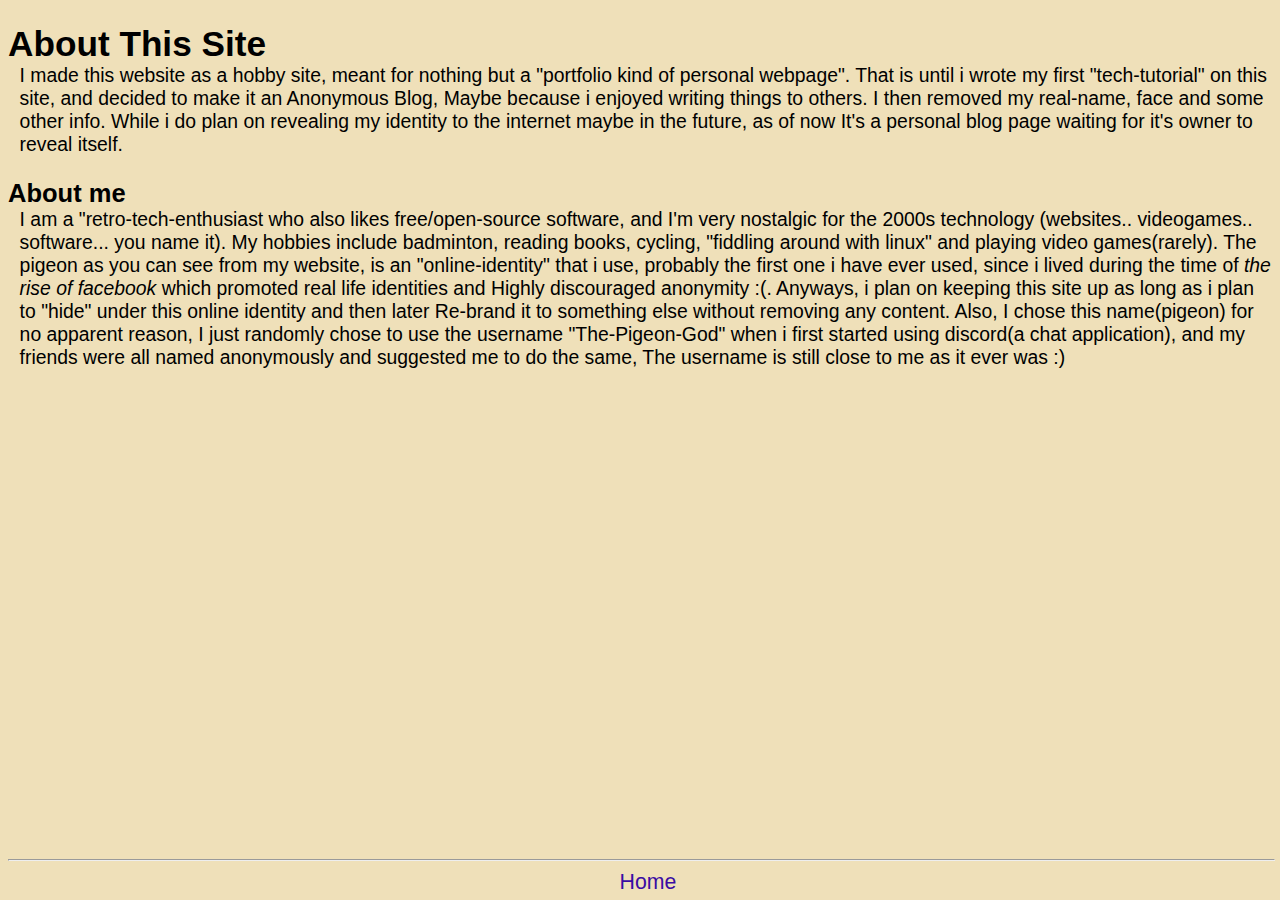
==== about.html @ dea9f588 "first commit" ====
<!DOCTYPE html>
<html lang="en">
<head>
    <!--data for browser-->
    <title>About Pigeon's website</title>
    <meta charset="utf-8">
    <meta name="author" content="Pigeon">
    <!-- search engine information-->
    <meta name="title" content="Pigeon's Website">
    <meta name="description" content="my personal website with some random stuff i like.">
    <!--CSS-->
    <link type="text/css" rel="stylesheet" href="CSS/style.css" />
    <!-- I don't know why you're reading this. Nothing important to see here... or is there?--> 
</head>

<body>
    <h1>About This Site</h1>
    <p>I made this website as a hobby site, meant for nothing but a "portfolio kind of personal webpage". That is until i wrote my first "tech-tutorial" on this site, and decided to make it an Anonymous Blog, Maybe because i enjoyed writing things to others. I then removed my real-name, face and some other info. While i do plan on revealing my identity to the internet maybe in the future, as of now It's a personal blog page waiting for it's owner to reveal itself.</p>
    <h2>About me</h2>
    <p>I am a "retro-tech-enthusiast who also likes free/open-source software, and I'm very nostalgic for the 2000s technology (websites.. videogames.. software... you name it). My hobbies include badminton, reading books, cycling, "fiddling around with linux" and playing video games(rarely). The pigeon as you can see from my website, is an "online-identity" that i use, probably the first one i have ever used, since i lived during the time of  <i>the rise of facebook</i>  which promoted real life identities and Highly discouraged anonymity :(. Anyways, i plan on keeping this site up as long as i plan to "hide" under this online identity and then later Re-brand it to something else without removing any content. Also,  I chose this name(pigeon) for no apparent reason, I just randomly chose to use the username "The-Pigeon-God" when i first started using discord(a chat application), and my friends were all named anonymously and suggested me to do the same, The username is still close to me as it ever was :)</p>
 <footer style="text-align: center;">
    <hr>
    <a href="./index.html">
        <p>Home</p>
    </a>
</footer>
---- CSS/style.css ----
html {
    font-family: -apple-system, BlinkMacSystemFont, 'Segoe UI', 'Roboto', 'Oxygen', 'Ubuntu', 'Cantarell', 'Open Sans', 'Helvetica Neue', sans-serif;
    background-color: #EFE0B9;
    font-size: 1.1em;
    padding: 0;
    margin: 0;
}

h1 {
    margin-bottom: 0;
    font-size: 2em;
    color: black;
}

h2 {
    font-size: 1.45em;
    margin-left: 0px;
    margin-top: 8px;
    padding-top: 15px;
    padding-left: 0px;
    margin-bottom: 0%;
}

h3{
    font-size: 0.9em;
    margin-left: 0px;
    margin-top: 8px;
    padding-top: 15px;
    padding-left: 0px;
    margin-bottom: 0%;
}

h4 {
    font-size: 0.7em;
    margin-left: 0px;
    margin-top: 0px;
    padding-top: 0px;
    padding-left: 0px;
    margin-bottom: 0%;
}

.centhr {
    margin-left: 8%;
    margin-right: 10%;
}

b{
    font-weight: 600;
}
p{
  padding-left: 0.6em;
  margin: 0;
  font-size: 1.1em;
}

a {
    font-size: 1.1em;
    text-decoration: none;
    margin: 0em;
}

ul {
    list-style-type: none;
    list-style: none;
    margin: 0;
    padding-left: 0em;
}

a:link, a:visited {
    color: #3a0ca3;
}

a:hover {
    color: red;
}

li {
    list-style-type: none;
    text-decoration: none;
    margin: 0em;
    padding-bottom: 0.3em;
    padding-left: 0.6em;
}
.diybox {
    display: block;
    margin-left: 5%;
    margin-right: 5%;
    padding-bottom: 0%;
    margin-top: 0;
    padding-top: 0%;
    border-radius: 20px;
}

footer {
   position: absolute;
   bottom: 0;
   text-align: center;
   width: 99%;
   height:50px;
   margin: 0px;
   padding: 0px;
}

.intrest {
    margin: 0em;
}


#footer {
    position:absolute;
    bottom:0;
    width:100%;
    height:30px;
 }
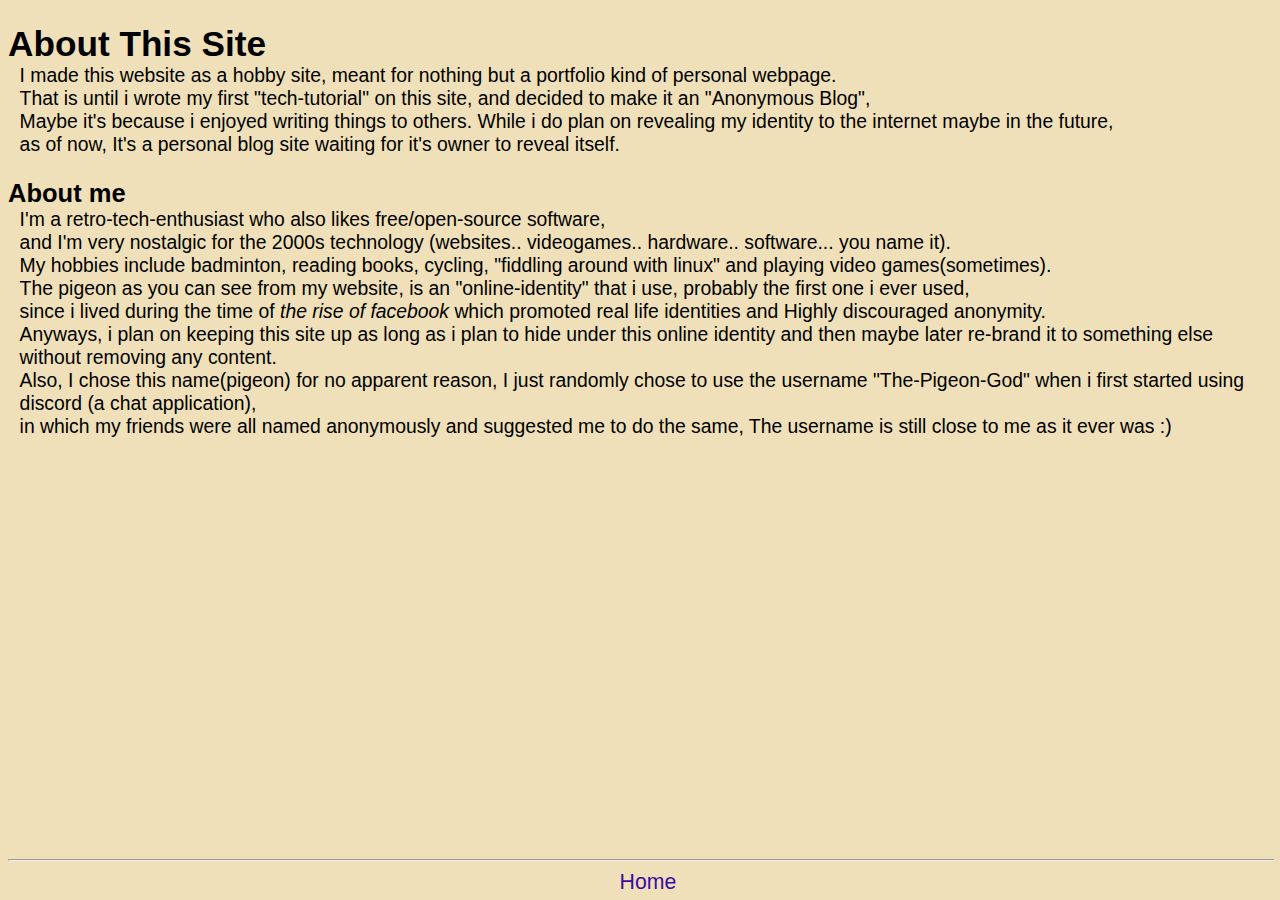
==== commit 21fe3695: "Add files via upload" ====
--- a/about.html
+++ b/about.html
@@ -15,9 +15,9 @@
 
 <body>
     <h1>About This Site</h1>
-    <p>I made this website as a hobby site, meant for nothing but a "portfolio kind of personal webpage". That is until i wrote my first "tech-tutorial" on this site, and decided to make it an Anonymous Blog, Maybe because i enjoyed writing things to others. I then removed my real-name, face and some other info. While i do plan on revealing my identity to the internet maybe in the future, as of now It's a personal blog page waiting for it's owner to reveal itself.</p>
+    <p>I made this website as a hobby site, meant for nothing but a portfolio kind of personal webpage.<br>That is until i wrote my first "tech-tutorial" on this site, and decided to make it an "Anonymous Blog",<br>Maybe it's because i enjoyed writing things to others. While i do plan on revealing my identity to the internet maybe in the future,<br>as of now, It's a personal blog site waiting for it's owner to reveal itself.</p>
     <h2>About me</h2>
-    <p>I am a "retro-tech-enthusiast who also likes free/open-source software, and I'm very nostalgic for the 2000s technology (websites.. videogames.. software... you name it). My hobbies include badminton, reading books, cycling, "fiddling around with linux" and playing video games(rarely). The pigeon as you can see from my website, is an "online-identity" that i use, probably the first one i have ever used, since i lived during the time of  <i>the rise of facebook</i>  which promoted real life identities and Highly discouraged anonymity :(. Anyways, i plan on keeping this site up as long as i plan to "hide" under this online identity and then later Re-brand it to something else without removing any content. Also,  I chose this name(pigeon) for no apparent reason, I just randomly chose to use the username "The-Pigeon-God" when i first started using discord(a chat application), and my friends were all named anonymously and suggested me to do the same, The username is still close to me as it ever was :)</p>
+    <p>I'm a retro-tech-enthusiast who also likes free/open-source software,<br>and I'm very nostalgic for the 2000s technology (websites.. videogames.. hardware.. software... you name it).<br>My hobbies include badminton, reading books, cycling, "fiddling around with linux" and playing video games(sometimes).<br>The pigeon as you can see from my website, is an "online-identity" that i use, probably the first one i ever used,<br>since i lived during the time of  <i>the rise of facebook</i> which promoted real life identities and Highly discouraged anonymity.<br>Anyways, i plan on keeping this site up as long as i plan to hide under this online identity and then maybe later re-brand it to something else without removing any content.<br>Also, I chose this name(pigeon) for no apparent reason, I just randomly chose to use the username "The-Pigeon-God" when i first started using discord (a chat application),<br>in which my  friends were all named anonymously and suggested me to do the same, The username is still close to me as it ever was :)</p>
  <footer style="text-align: center;">
     <hr>
     <a href="./index.html">
--- a/CSS/style.css
+++ b/CSS/style.css
@@ -91,6 +91,13 @@
     border-radius: 20px;
 }
 
+.code {
+    position: relative;
+    width: max-content;
+    background-color: #CABD9A;
+    color: black;
+}
+
 footer {
    position: absolute;
    bottom: 0;
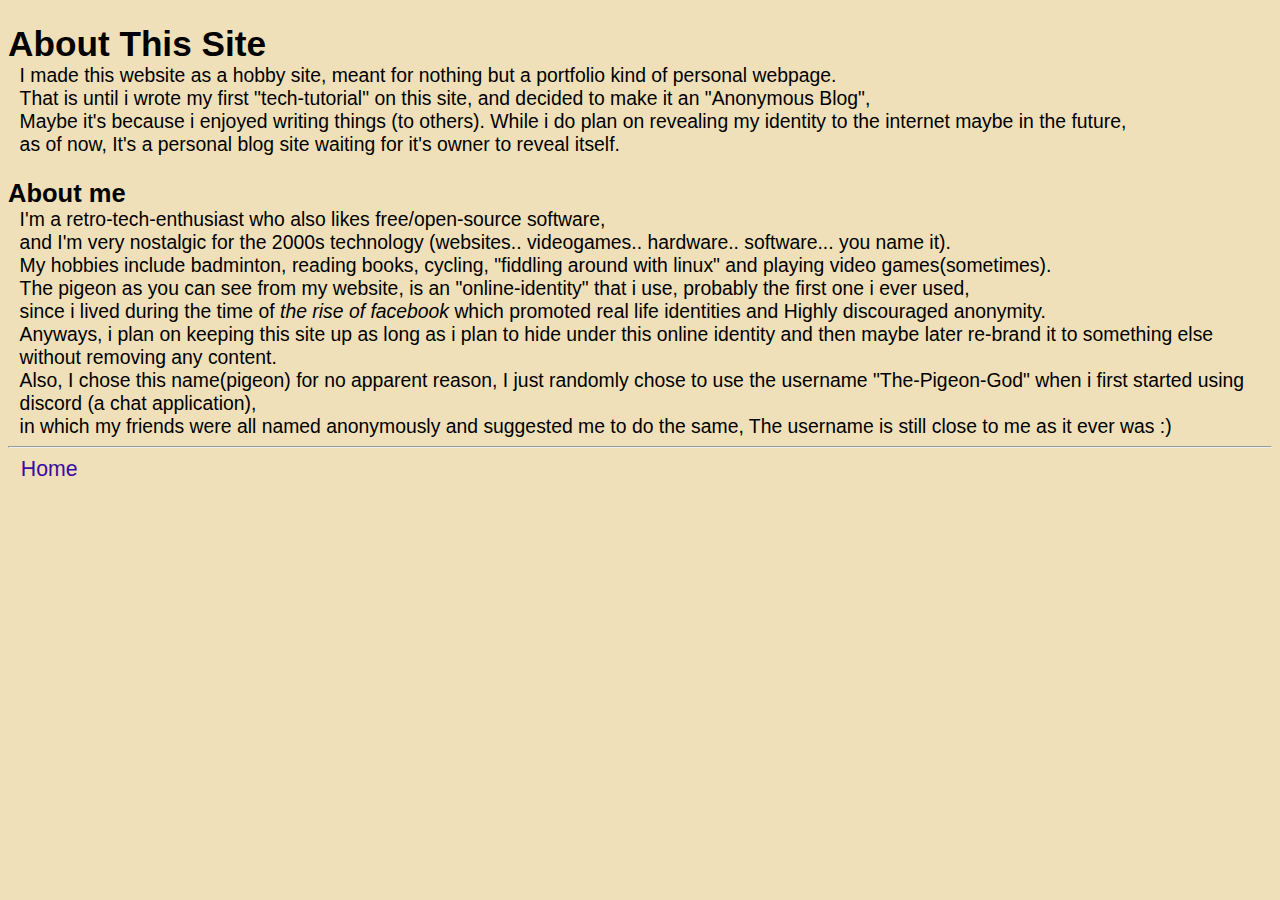
==== commit 42f4e0cd: "ficksed" ====
--- a/about.html
+++ b/about.html
@@ -15,12 +15,12 @@
 
 <body>
     <h1>About This Site</h1>
-    <p>I made this website as a hobby site, meant for nothing but a portfolio kind of personal webpage.<br>That is until i wrote my first "tech-tutorial" on this site, and decided to make it an "Anonymous Blog",<br>Maybe it's because i enjoyed writing things to others. While i do plan on revealing my identity to the internet maybe in the future,<br>as of now, It's a personal blog site waiting for it's owner to reveal itself.</p>
+    <p>I made this website as a hobby site, meant for nothing but a portfolio kind of personal webpage.<br>That is until i wrote my first "tech-tutorial" on this site, and decided to make it an "Anonymous Blog",<br>Maybe it's because i enjoyed writing things (to others). While i do plan on revealing my identity to the internet maybe in the future,<br>as of now, It's a personal blog site waiting for it's owner to reveal itself.</p>
     <h2>About me</h2>
     <p>I'm a retro-tech-enthusiast who also likes free/open-source software,<br>and I'm very nostalgic for the 2000s technology (websites.. videogames.. hardware.. software... you name it).<br>My hobbies include badminton, reading books, cycling, "fiddling around with linux" and playing video games(sometimes).<br>The pigeon as you can see from my website, is an "online-identity" that i use, probably the first one i ever used,<br>since i lived during the time of  <i>the rise of facebook</i> which promoted real life identities and Highly discouraged anonymity.<br>Anyways, i plan on keeping this site up as long as i plan to hide under this online identity and then maybe later re-brand it to something else without removing any content.<br>Also, I chose this name(pigeon) for no apparent reason, I just randomly chose to use the username "The-Pigeon-God" when i first started using discord (a chat application),<br>in which my  friends were all named anonymously and suggested me to do the same, The username is still close to me as it ever was :)</p>
- <footer style="text-align: center;">
     <hr>
     <a href="./index.html">
         <p>Home</p>
     </a>
-</footer>
+</body>
+</html>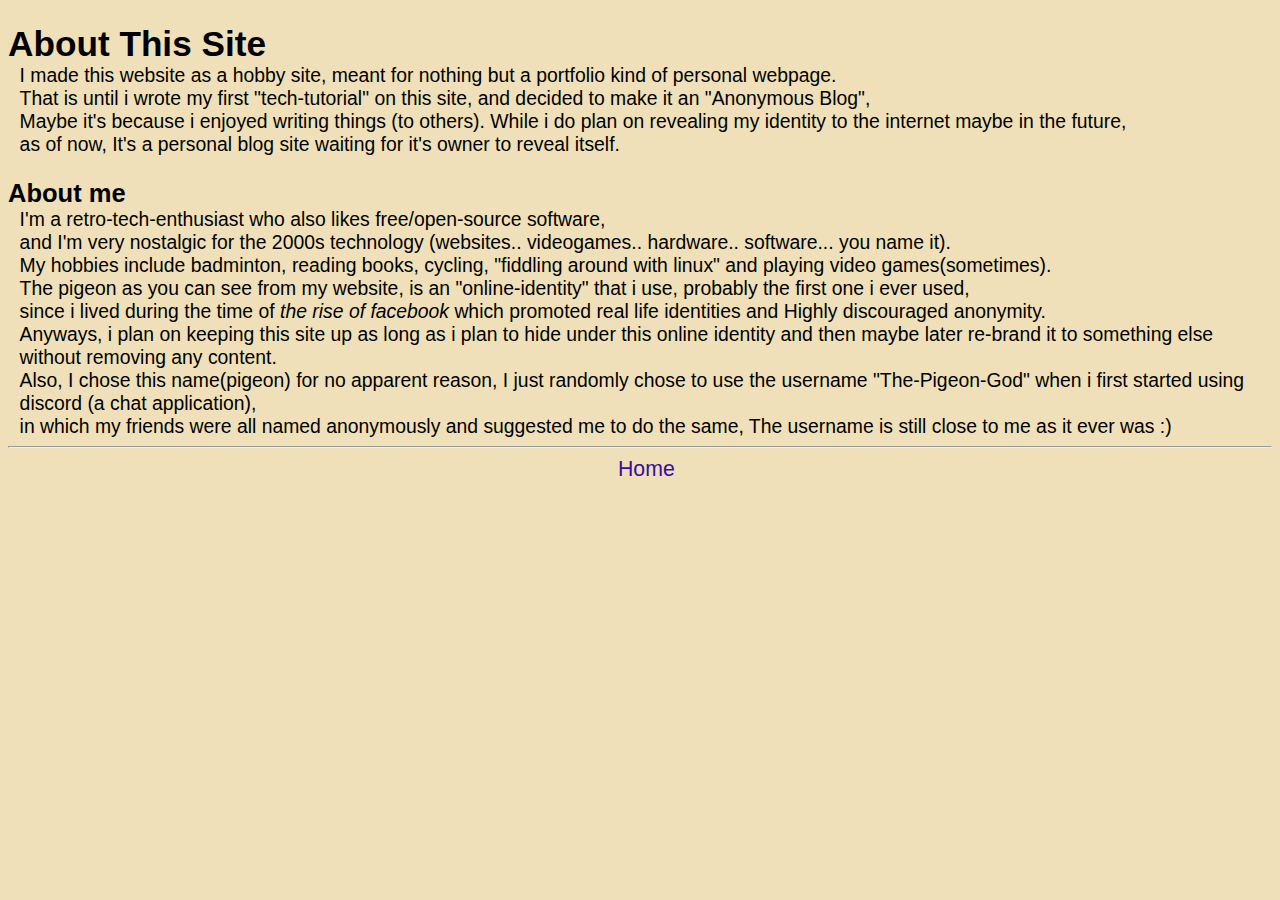
==== commit dcde11ff: "made it butter" ====
--- a/about.html
+++ b/about.html
@@ -20,7 +20,7 @@
     <p>I'm a retro-tech-enthusiast who also likes free/open-source software,<br>and I'm very nostalgic for the 2000s technology (websites.. videogames.. hardware.. software... you name it).<br>My hobbies include badminton, reading books, cycling, "fiddling around with linux" and playing video games(sometimes).<br>The pigeon as you can see from my website, is an "online-identity" that i use, probably the first one i ever used,<br>since i lived during the time of  <i>the rise of facebook</i> which promoted real life identities and Highly discouraged anonymity.<br>Anyways, i plan on keeping this site up as long as i plan to hide under this online identity and then maybe later re-brand it to something else without removing any content.<br>Also, I chose this name(pigeon) for no apparent reason, I just randomly chose to use the username "The-Pigeon-God" when i first started using discord (a chat application),<br>in which my  friends were all named anonymously and suggested me to do the same, The username is still close to me as it ever was :)</p>
     <hr>
     <a href="./index.html">
-        <p>Home</p>
+        <p style="text-align: center;">Home</p>
     </a>
 </body>
 </html>--- a/CSS/style.css
+++ b/CSS/style.css
@@ -107,7 +107,15 @@
    margin: 0px;
    padding: 0px;
 }
-
+.buttons {
+    text-align: center;
+    margin: auto;
+    margin-top: auto;
+    margin-bottom: auto;
+    max-width: 60%;
+    margin-top: 10px;
+    padding: 5%;
+}
 .intrest {
     margin: 0em;
 }
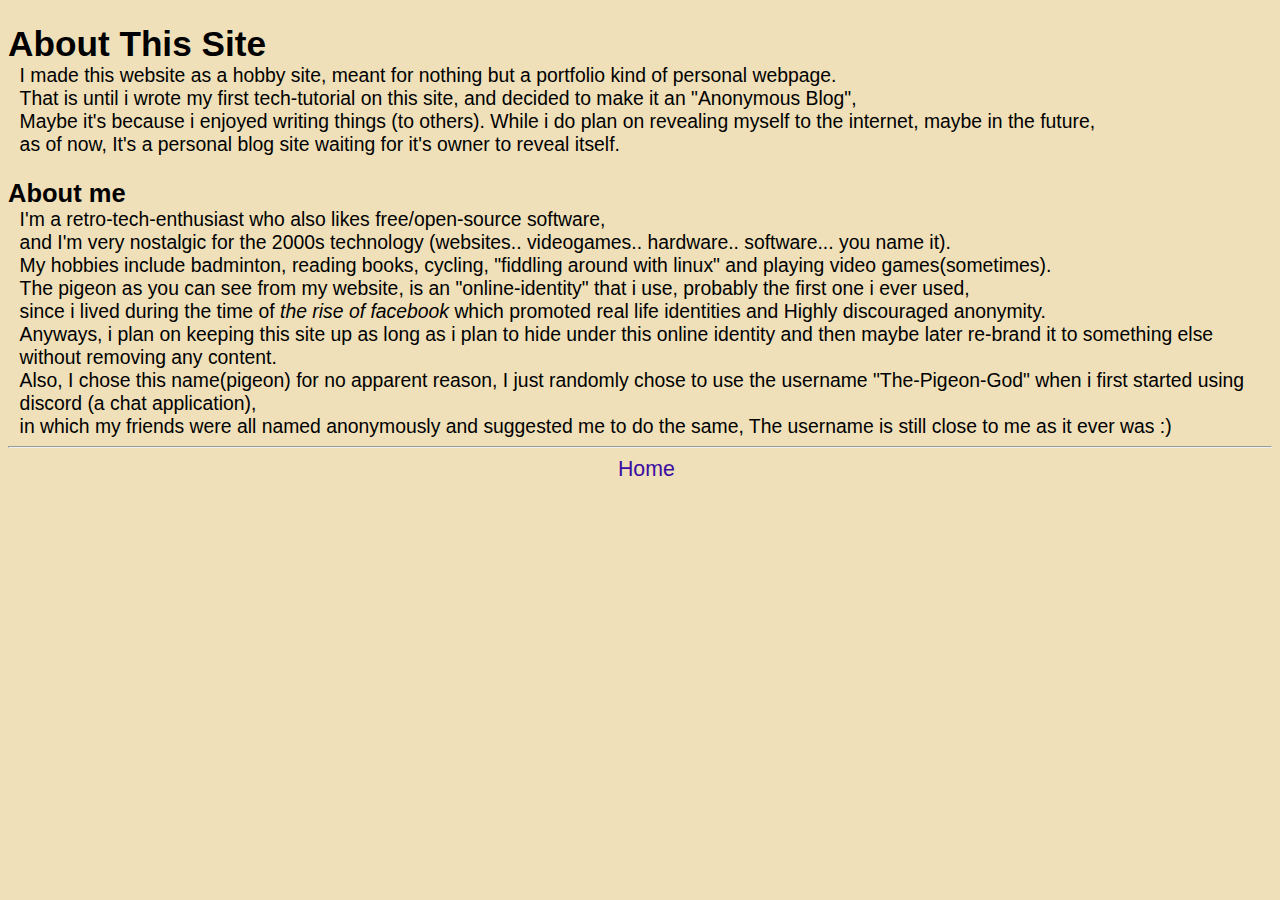
==== commit cb6b1d04: "h" ====
--- a/about.html
+++ b/about.html
@@ -15,7 +15,7 @@
 
 <body>
     <h1>About This Site</h1>
-    <p>I made this website as a hobby site, meant for nothing but a portfolio kind of personal webpage.<br>That is until i wrote my first "tech-tutorial" on this site, and decided to make it an "Anonymous Blog",<br>Maybe it's because i enjoyed writing things (to others). While i do plan on revealing my identity to the internet maybe in the future,<br>as of now, It's a personal blog site waiting for it's owner to reveal itself.</p>
+    <p>I made this website as a hobby site, meant for nothing but a portfolio kind of personal webpage.<br>That is until i wrote my first tech-tutorial on this site, and decided to make it an "Anonymous Blog",<br>Maybe it's because i enjoyed writing things (to others). While i do plan on revealing myself to the internet, maybe in the future,<br>as of now, It's a personal blog site waiting for it's owner to reveal itself.</p>
     <h2>About me</h2>
     <p>I'm a retro-tech-enthusiast who also likes free/open-source software,<br>and I'm very nostalgic for the 2000s technology (websites.. videogames.. hardware.. software... you name it).<br>My hobbies include badminton, reading books, cycling, "fiddling around with linux" and playing video games(sometimes).<br>The pigeon as you can see from my website, is an "online-identity" that i use, probably the first one i ever used,<br>since i lived during the time of  <i>the rise of facebook</i> which promoted real life identities and Highly discouraged anonymity.<br>Anyways, i plan on keeping this site up as long as i plan to hide under this online identity and then maybe later re-brand it to something else without removing any content.<br>Also, I chose this name(pigeon) for no apparent reason, I just randomly chose to use the username "The-Pigeon-God" when i first started using discord (a chat application),<br>in which my  friends were all named anonymously and suggested me to do the same, The username is still close to me as it ever was :)</p>
     <hr>
--- a/CSS/style.css
+++ b/CSS/style.css
@@ -94,7 +94,7 @@
 .code {
     position: relative;
     width: max-content;
-    background-color: #CABD9A;
+    background-color: #dfd1aa;
     color: black;
 }
 
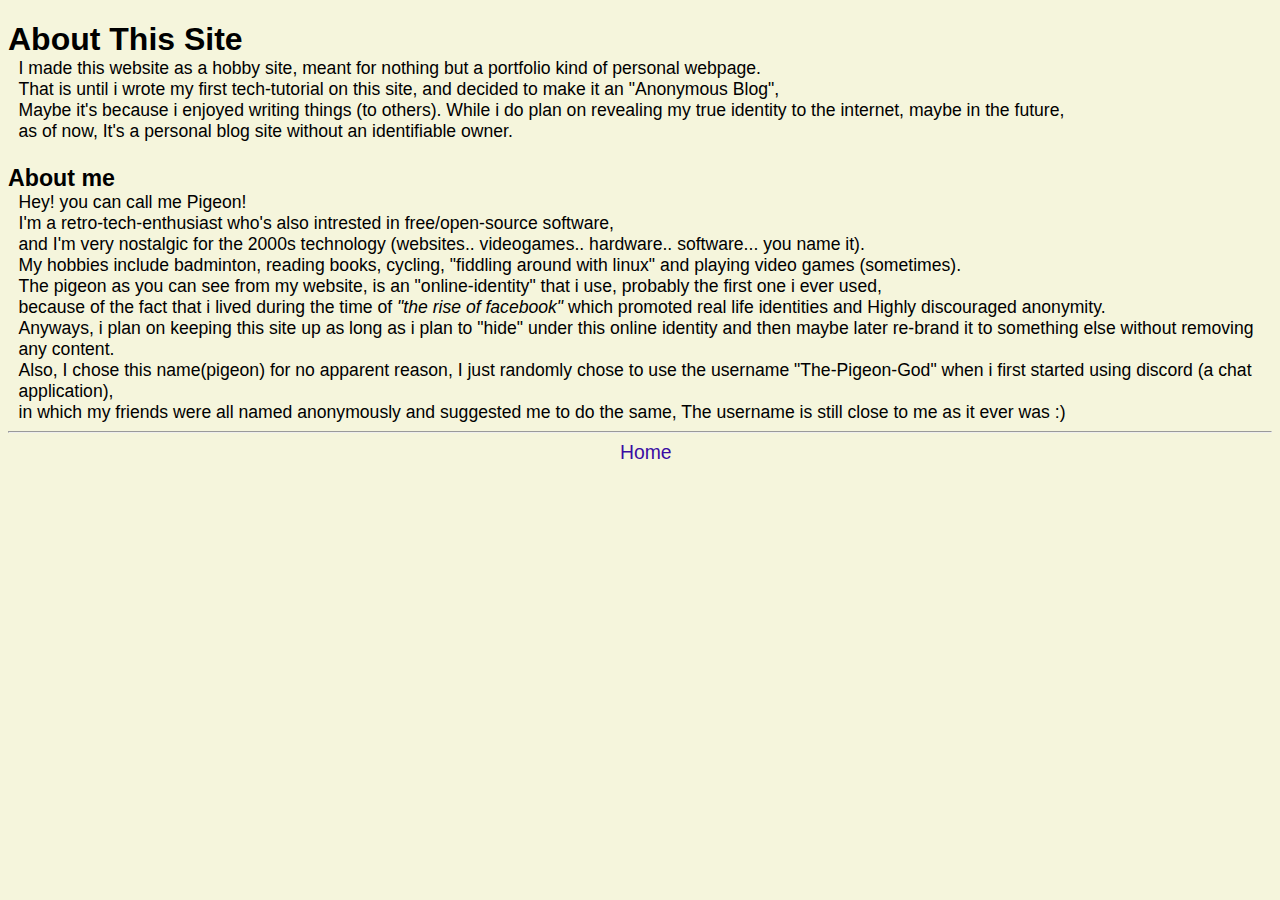
==== commit 529af530: "waht" ====
--- a/about.html
+++ b/about.html
@@ -15,9 +15,9 @@
 
 <body>
     <h1>About This Site</h1>
-    <p>I made this website as a hobby site, meant for nothing but a portfolio kind of personal webpage.<br>That is until i wrote my first tech-tutorial on this site, and decided to make it an "Anonymous Blog",<br>Maybe it's because i enjoyed writing things (to others). While i do plan on revealing myself to the internet, maybe in the future,<br>as of now, It's a personal blog site waiting for it's owner to reveal itself.</p>
+    <p>I made this website as a hobby site, meant for nothing but a portfolio kind of personal webpage.<br>That is until i wrote my first tech-tutorial on this site, and decided to make it an "Anonymous Blog",<br>Maybe it's because i enjoyed writing things (to others). While i do plan on revealing my true identity to the internet, maybe in the future,<br>as of now, It's a personal blog site without an identifiable owner.</p>
     <h2>About me</h2>
-    <p>I'm a retro-tech-enthusiast who also likes free/open-source software,<br>and I'm very nostalgic for the 2000s technology (websites.. videogames.. hardware.. software... you name it).<br>My hobbies include badminton, reading books, cycling, "fiddling around with linux" and playing video games(sometimes).<br>The pigeon as you can see from my website, is an "online-identity" that i use, probably the first one i ever used,<br>since i lived during the time of  <i>the rise of facebook</i> which promoted real life identities and Highly discouraged anonymity.<br>Anyways, i plan on keeping this site up as long as i plan to hide under this online identity and then maybe later re-brand it to something else without removing any content.<br>Also, I chose this name(pigeon) for no apparent reason, I just randomly chose to use the username "The-Pigeon-God" when i first started using discord (a chat application),<br>in which my  friends were all named anonymously and suggested me to do the same, The username is still close to me as it ever was :)</p>
+    <p>Hey! you can call me Pigeon! <br> I'm a retro-tech-enthusiast who's also intrested in free/open-source software,<br>and I'm very nostalgic for the 2000s technology (websites.. videogames.. hardware.. software... you name it).<br>My hobbies include badminton, reading books, cycling, "fiddling around with linux" and playing video games (sometimes).<br>The pigeon as you can see from my website, is an "online-identity" that i use, probably the first one i ever used,<br>because of the fact that i lived during the time of  <i>"the rise of facebook"</i> which promoted real life identities and Highly discouraged anonymity.<br>Anyways, i plan on keeping this site up as long as i plan to "hide" under this online identity and then maybe later re-brand it to something else without removing any content.<br>Also, I chose this name(pigeon) for no apparent reason, I just randomly chose to use the username "The-Pigeon-God" when i first started using discord (a chat application),<br>in which my  friends were all named anonymously and suggested me to do the same, The username is still close to me as it ever was :)</p>
     <hr>
     <a href="./index.html">
         <p style="text-align: center;">Home</p>
--- a/CSS/style.css
+++ b/CSS/style.css
@@ -1,7 +1,8 @@
 html {
     font-family: -apple-system, BlinkMacSystemFont, 'Segoe UI', 'Roboto', 'Oxygen', 'Ubuntu', 'Cantarell', 'Open Sans', 'Helvetica Neue', sans-serif;
-    background-color: #EFE0B9;
-    font-size: 1.1em;
+   /* background-image: url('../wallpaper.gif');
+    font-size: 1.1em; */
+    background-color: beige;
     padding: 0;
     margin: 0;
 }
@@ -94,7 +95,9 @@
 .code {
     position: relative;
     width: max-content;
-    background-color: #dfd1aa;
+    background-color: #ffffff;
+    border: 0.1em solid black;
+    opacity: 0.8;
     color: black;
 }
 
@@ -119,8 +122,11 @@
 .intrest {
     margin: 0em;
 }
-
-
+.righthang {
+    position: fixed;
+    top: 0;
+    right: 0;
+}
 #footer {
     position:absolute;
     bottom:0;
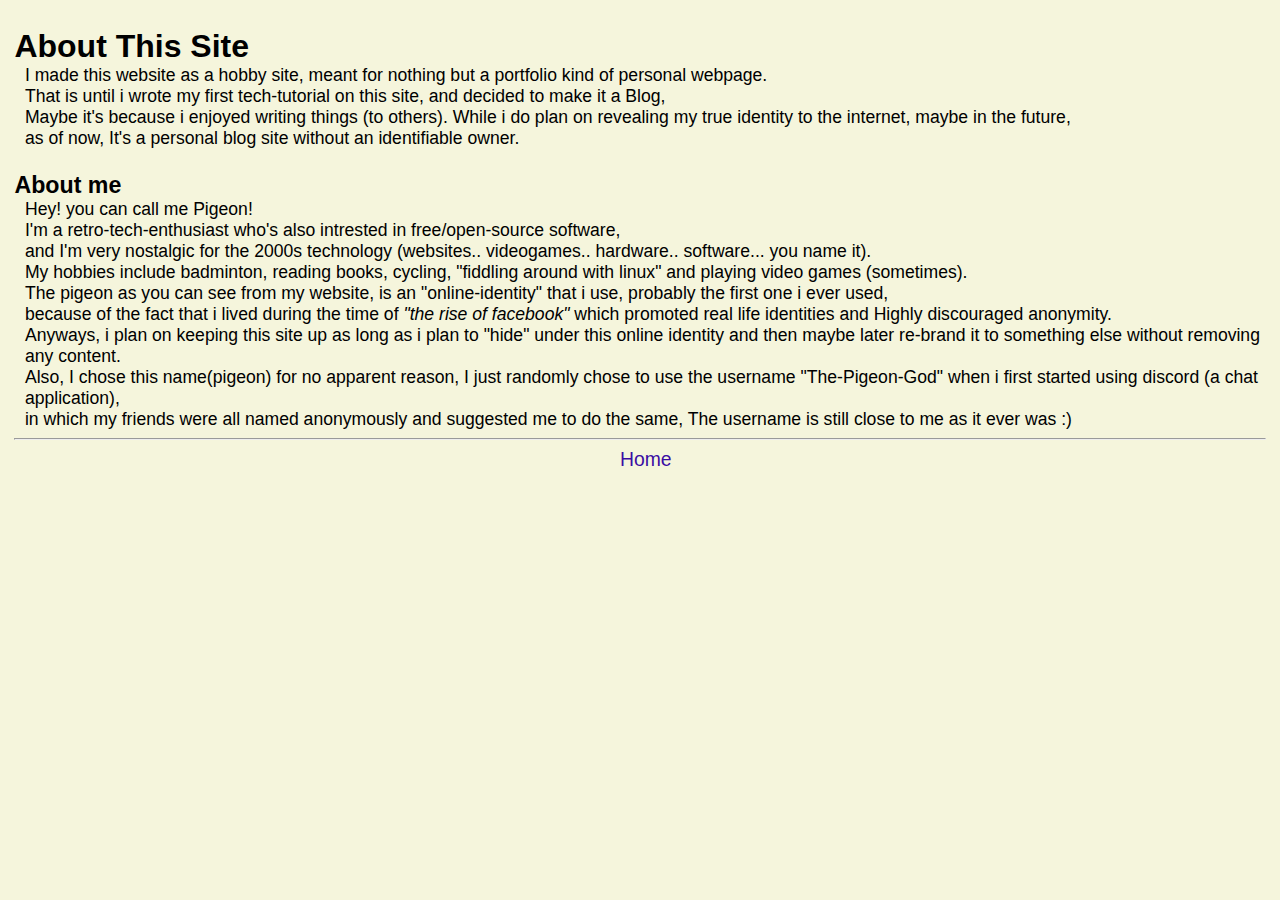
==== commit b06a0274: "cor" ====
--- a/about.html
+++ b/about.html
@@ -4,6 +4,7 @@
     <!--data for browser-->
     <title>About Pigeon's website</title>
     <meta charset="utf-8">
+    <link rel="shortcut icon" type="image/jpg" href="./images/myface.png"/>
     <meta name="author" content="Pigeon">
     <!-- search engine information-->
     <meta name="title" content="Pigeon's Website">
@@ -15,7 +16,7 @@
 
 <body>
     <h1>About This Site</h1>
-    <p>I made this website as a hobby site, meant for nothing but a portfolio kind of personal webpage.<br>That is until i wrote my first tech-tutorial on this site, and decided to make it an "Anonymous Blog",<br>Maybe it's because i enjoyed writing things (to others). While i do plan on revealing my true identity to the internet, maybe in the future,<br>as of now, It's a personal blog site without an identifiable owner.</p>
+    <p>I made this website as a hobby site, meant for nothing but a portfolio kind of personal webpage.<br>That is until i wrote my first tech-tutorial on this site, and decided to make it a Blog,<br>Maybe it's because i enjoyed writing things (to others). While i do plan on revealing my true identity to the internet, maybe in the future,<br>as of now, It's a personal blog site without an identifiable owner.</p>
     <h2>About me</h2>
     <p>Hey! you can call me Pigeon! <br> I'm a retro-tech-enthusiast who's also intrested in free/open-source software,<br>and I'm very nostalgic for the 2000s technology (websites.. videogames.. hardware.. software... you name it).<br>My hobbies include badminton, reading books, cycling, "fiddling around with linux" and playing video games (sometimes).<br>The pigeon as you can see from my website, is an "online-identity" that i use, probably the first one i ever used,<br>because of the fact that i lived during the time of  <i>"the rise of facebook"</i> which promoted real life identities and Highly discouraged anonymity.<br>Anyways, i plan on keeping this site up as long as i plan to "hide" under this online identity and then maybe later re-brand it to something else without removing any content.<br>Also, I chose this name(pigeon) for no apparent reason, I just randomly chose to use the username "The-Pigeon-God" when i first started using discord (a chat application),<br>in which my  friends were all named anonymously and suggested me to do the same, The username is still close to me as it ever was :)</p>
     <hr>
--- a/CSS/style.css
+++ b/CSS/style.css
@@ -3,8 +3,8 @@
    /* background-image: url('../wallpaper.gif');
     font-size: 1.1em; */
     background-color: beige;
-    padding: 0;
-    margin: 0;
+    padding: 0.4em;
+    border: 0.2em;
 }
 
 h1 {
@@ -67,6 +67,13 @@
     padding-left: 0em;
 }
 
+ol {
+    list-style-type: none;
+    list-style: none;
+    margin: 0;
+    padding-left: 0.4em;
+}
+
 a:link, a:visited {
     color: #3a0ca3;
 }
@@ -82,6 +89,7 @@
     padding-bottom: 0.3em;
     padding-left: 0.6em;
 }
+
 .diybox {
     display: block;
     margin-left: 5%;
